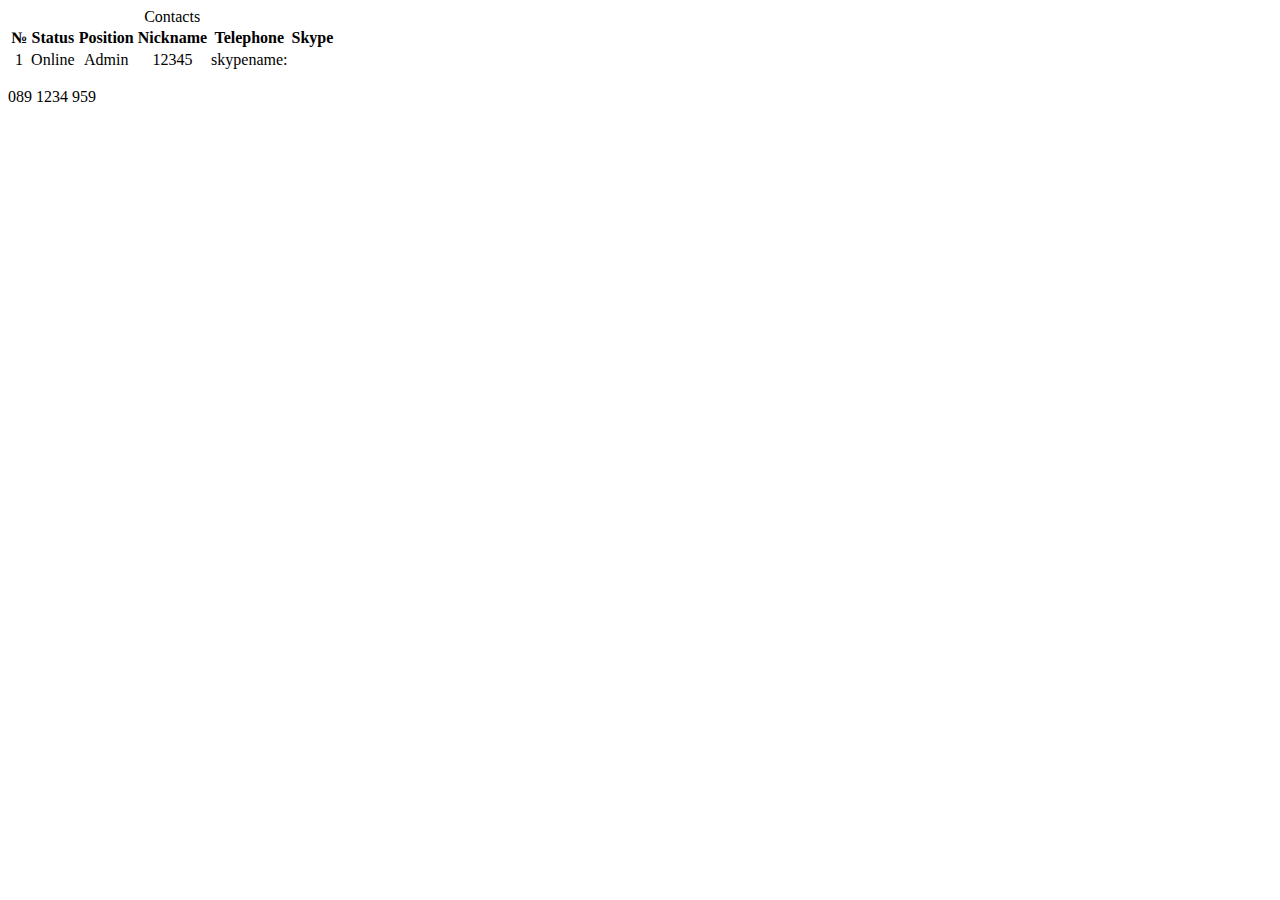
==== Contacts.html @ ad9e2ba1 "Add files via upload" ====
<!Doctype html>
<head>
    <title>Contacts</title>
    <meta charset="UTF-8">
    <meta name="Äuthor" content="Ünknown">
    <link rel="stylesheet" href="css/stylesheet.css">
</head>

<body class="background">
    <div style="text-align: center;">
    <table class="table1">
        <caption> Contacts </caption>
        <tr>
            <th> № </th>
            <th> Status </th>
            <th> Position </th>
            <th> Nickname </th>
            <th> Telephone </th>
            <th> Skype </th>
        </tr>
        <tr>
            <td> 1 </td>
            <td> Online </td>
            <td> Admin </td>
            <td> 12345 </td>
            <td> skypename: </td>
        </tr>
    </table>
    </div>
 <p> 089 1234 959 </p>
 </body>
 
 <footer>
 </footer>
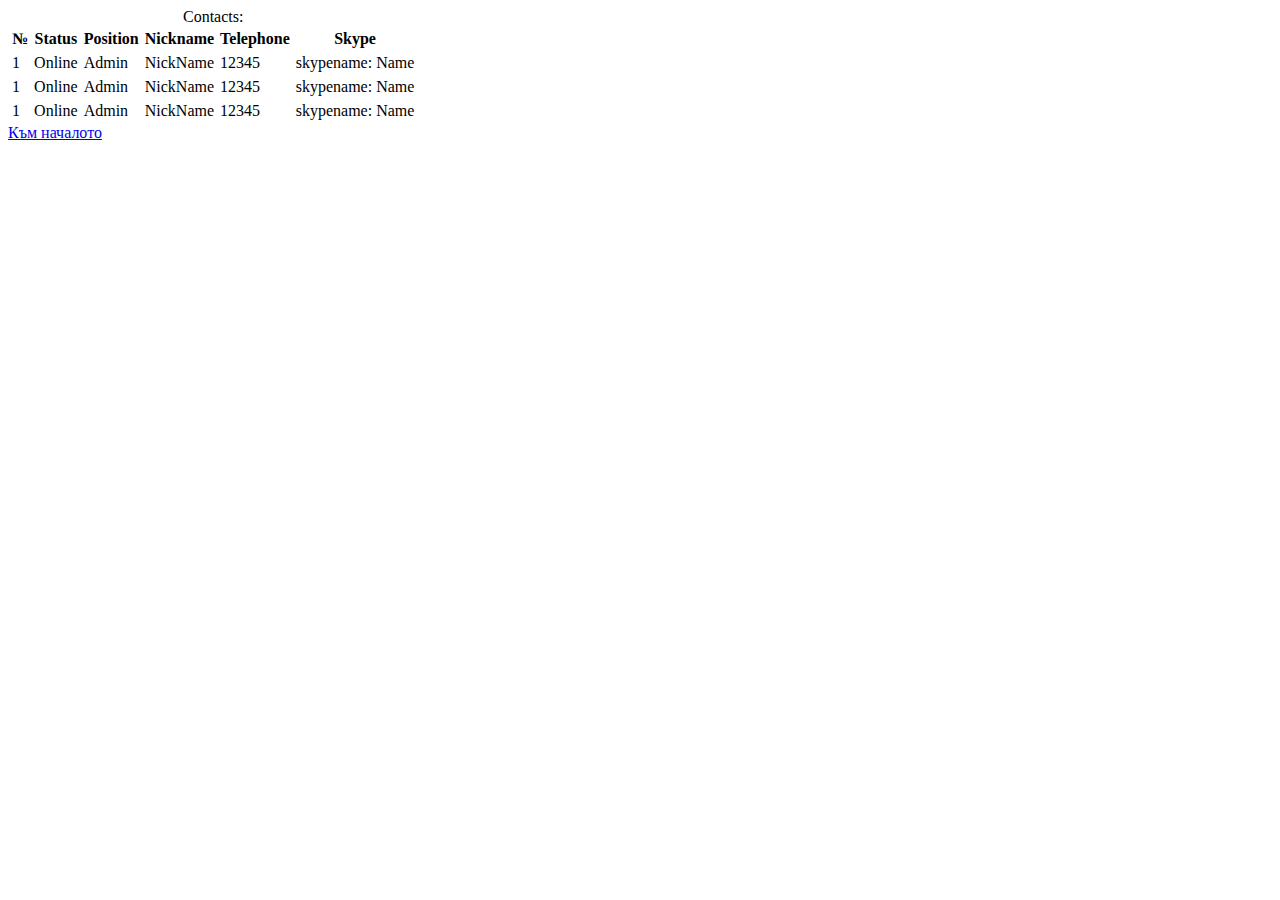
==== commit 02e4e7ec: "Add files via upload" ====
--- a/Contacts.html
+++ b/Contacts.html
@@ -1,34 +1,60 @@
 <!Doctype html>
-<head>
-    <title>Contacts</title>
-    <meta charset="UTF-8">
-    <meta name="Äuthor" content="Ünknown">
-    <link rel="stylesheet" href="css/stylesheet.css">
-</head>
+<html>
 
-<body class="background">
-    <div style="text-align: center;">
-    <table class="table1">
-        <caption> Contacts </caption>
-        <tr>
-            <th> № </th>
-            <th> Status </th>
-            <th> Position </th>
-            <th> Nickname </th>
-            <th> Telephone </th>
-            <th> Skype </th>
-        </tr>
-        <tr>
-            <td> 1 </td>
-            <td> Online </td>
-            <td> Admin </td>
-            <td> 12345 </td>
-            <td> skypename: </td>
-        </tr>
-    </table>
-    </div>
- <p> 089 1234 959 </p>
- </body>
- 
- <footer>
- </footer>+    <head>
+        <meta charset="UTF-8">
+        <title> Контакти </title>
+        <link href="css/resetcss.css" rel="stylesheet" type="text/css"/>
+        <link href="css/contacts.css" rel="stylesheet" type="text/css"/> 
+        <link rel="shortcut icon" type="image/png" href="Pictures/icons8-iphone-x-50.png"/>
+    </head>
+
+    <body>
+        <table cellpadding='2' cellspacing='2'>
+            <caption> Contacts: </caption>
+            <tr>
+                <th> № </th>
+                <th> Status </th>
+                <th> Position </th>
+                <th> Nickname </th>
+                <th> Telephone </th>
+                <th> Skype </th>
+            </tr>
+
+            <tr>
+                <td> 1 </td>
+                <td> Online </td>
+                <td> Admin </td>
+                <td> NickName </td>
+                <td> 12345 </td>
+                <td> skypename: Name </td>
+            </tr>
+            <tr>
+                <td> 1 </td>
+                <td> Online </td>
+                <td> Admin </td>
+                <td> NickName </td>
+                <td> 12345 </td>
+                <td> skypename: Name </td>
+            </tr>
+
+            <tr>
+                <td> 1 </td>
+                <td> Online </td>
+                <td> Admin </td>
+                <td> NickName </td>
+                <td> 12345 </td>
+                <td> skypename: Name </td>
+            </tr>
+        </table>
+        
+        <div class="container">
+       <div class="button"><a href="index.html">Към началото</a></div>
+        </div>
+    </body>
+
+
+
+</html>
+
+
